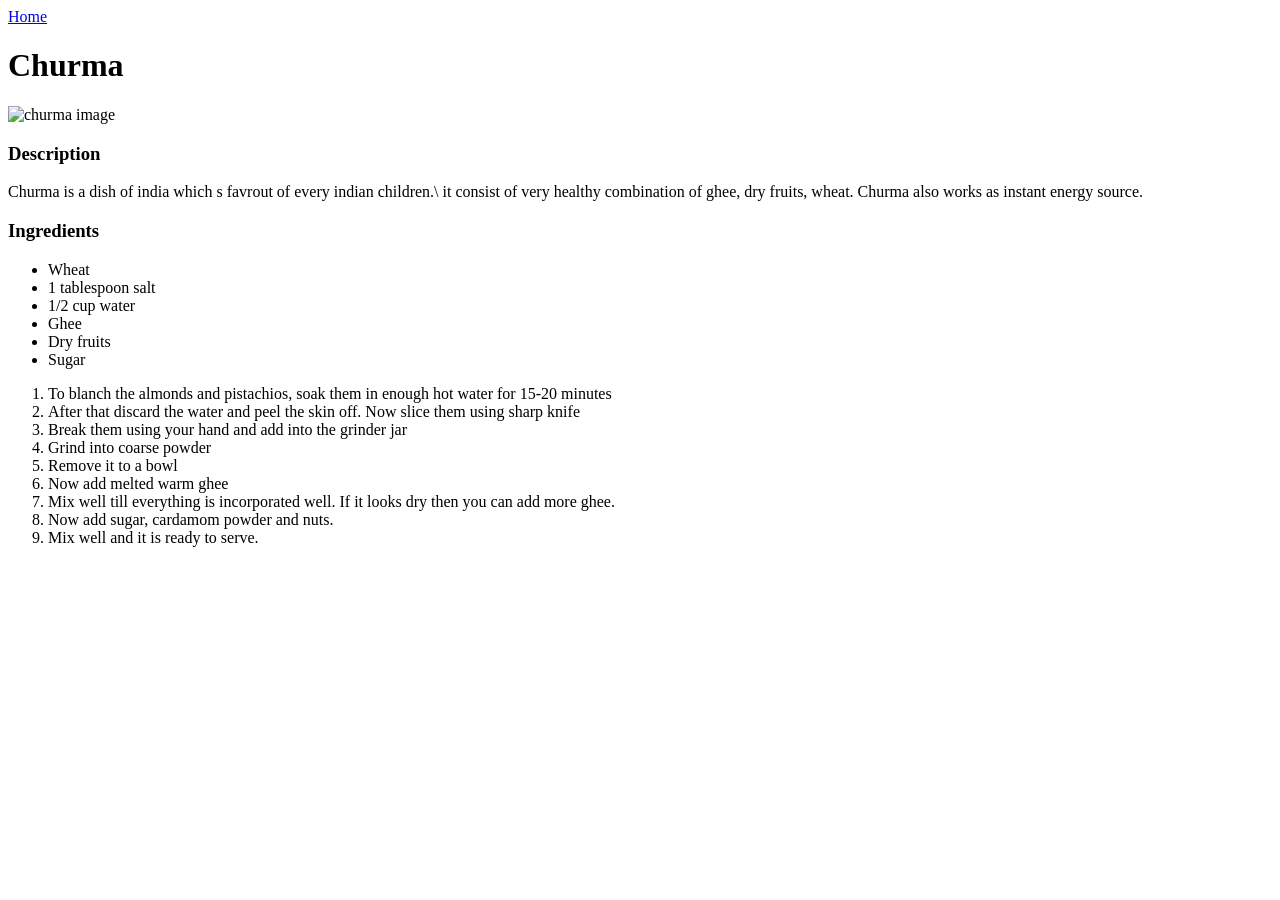
==== recipes/churma.html @ 66691fc1 "added index.html adding 1st recipe (churma) in git repo" ====
<!DOCTYPE html>
<html lang="en">
<head>

    <meta charset="UTF-8">
    <title>recipes</title>

</head>
<body>

    <a href="../index.html">Home</a>
    <h1>Churma</h1>
    <img src="https://www.spiceupthecurry.com/wp-content/uploads/2017/08/churma-recipe-6.jpg" alt="churma image"/>
    <h3>Description</h3>
    <p>Churma is a dish of india which s favrout of every indian children.\
        it consist of very healthy combination of ghee, dry fruits, wheat.
        Churma also works as instant energy source.
    </p>

    <h3>Ingredients</h3>
    <ul>
        <li>Wheat</li>
        <li>1 tablespoon salt</li>
        <li>1/2 cup water</li>
        <li>Ghee</li>
        <li>Dry fruits</li>
        <li>Sugar</li>
    </ul>

    <ol>
        <li>To blanch the almonds and pistachios, soak them in enough hot water for 15-20 minutes</li>
        <li>After that discard the water and peel the skin off. Now slice them using sharp knife</li>
        <li>Break them using your hand and add into the grinder jar</li>
        <li>Grind into coarse powder</li>
        <li> Remove it to a bowl</li>
        <li>Now add melted warm ghee</li>
        <li>Mix well till everything is incorporated well. If it looks dry then you can add more ghee.</li>
        <li>Now add sugar, cardamom powder and nuts.</li>
        <li>Mix well and it is ready to serve.</li>







    </ol>



</body>
</html>
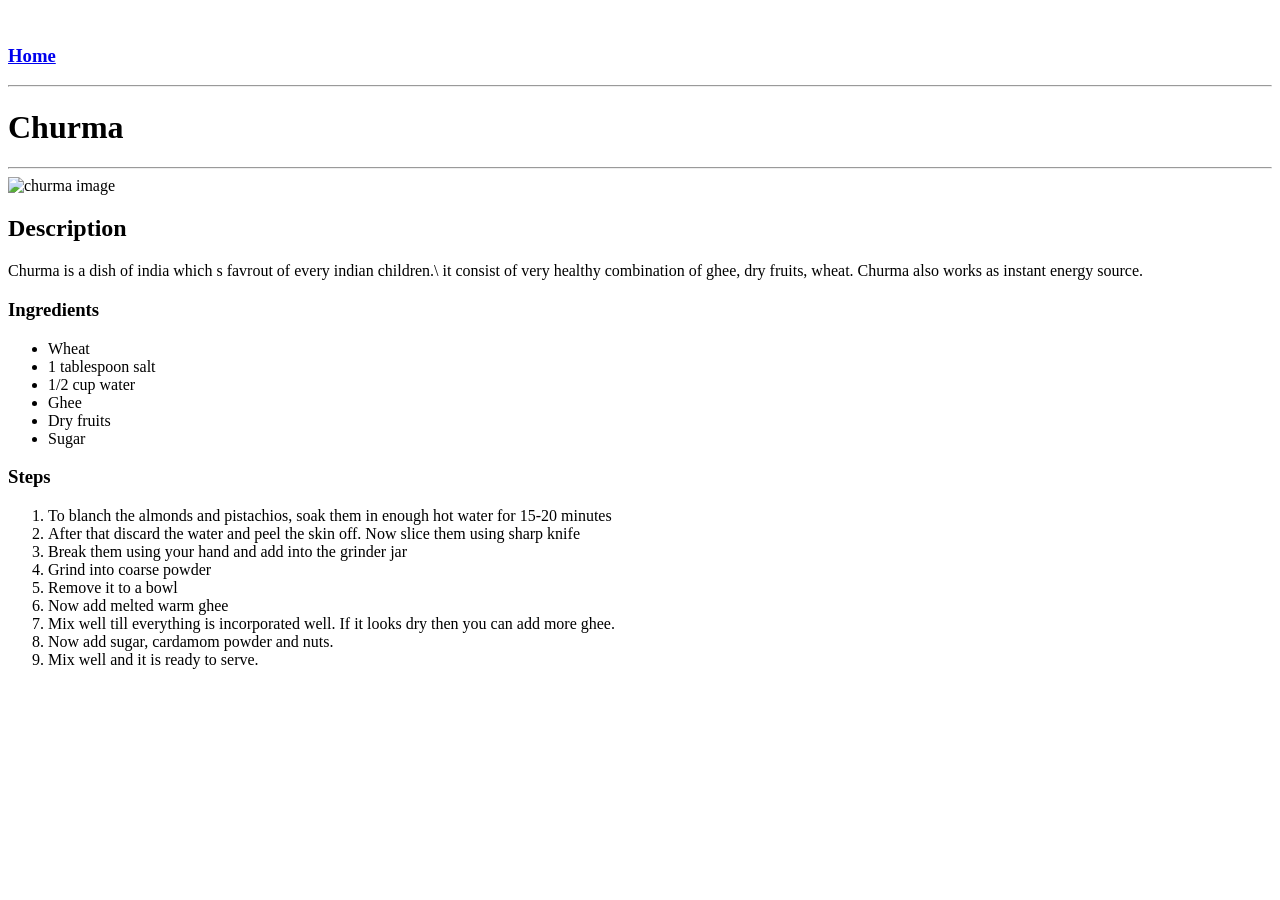
==== commit b32863dd: "Add two more recipes added 2 more recipes of masala paneer and poha and the link to index page" ====
--- a/recipes/churma.html
+++ b/recipes/churma.html
@@ -3,15 +3,18 @@
 <head>
 
     <meta charset="UTF-8">
-    <title>recipes</title>
+    <title>churma</title>
 
 </head>
 <body>
 
-    <a href="../index.html">Home</a>
+    <br>
+    <a href="../index.html"><h3>Home</h3></a>
+    <hr>
     <h1>Churma</h1>
-    <img src="https://www.spiceupthecurry.com/wp-content/uploads/2017/08/churma-recipe-6.jpg" alt="churma image"/>
-    <h3>Description</h3>
+    <hr>
+    <img src="https://www.spiceupthecurry.com/wp-content/uploads/2017/08/churma-recipe-6.jpg" alt="churma image" height="400px" width="400px"/>
+    <h2>Description</h2>
     <p>Churma is a dish of india which s favrout of every indian children.\
         it consist of very healthy combination of ghee, dry fruits, wheat.
         Churma also works as instant energy source.
@@ -26,7 +29,7 @@
         <li>Dry fruits</li>
         <li>Sugar</li>
     </ul>
-
+    <h3>Steps  </h3>
     <ol>
         <li>To blanch the almonds and pistachios, soak them in enough hot water for 15-20 minutes</li>
         <li>After that discard the water and peel the skin off. Now slice them using sharp knife</li>
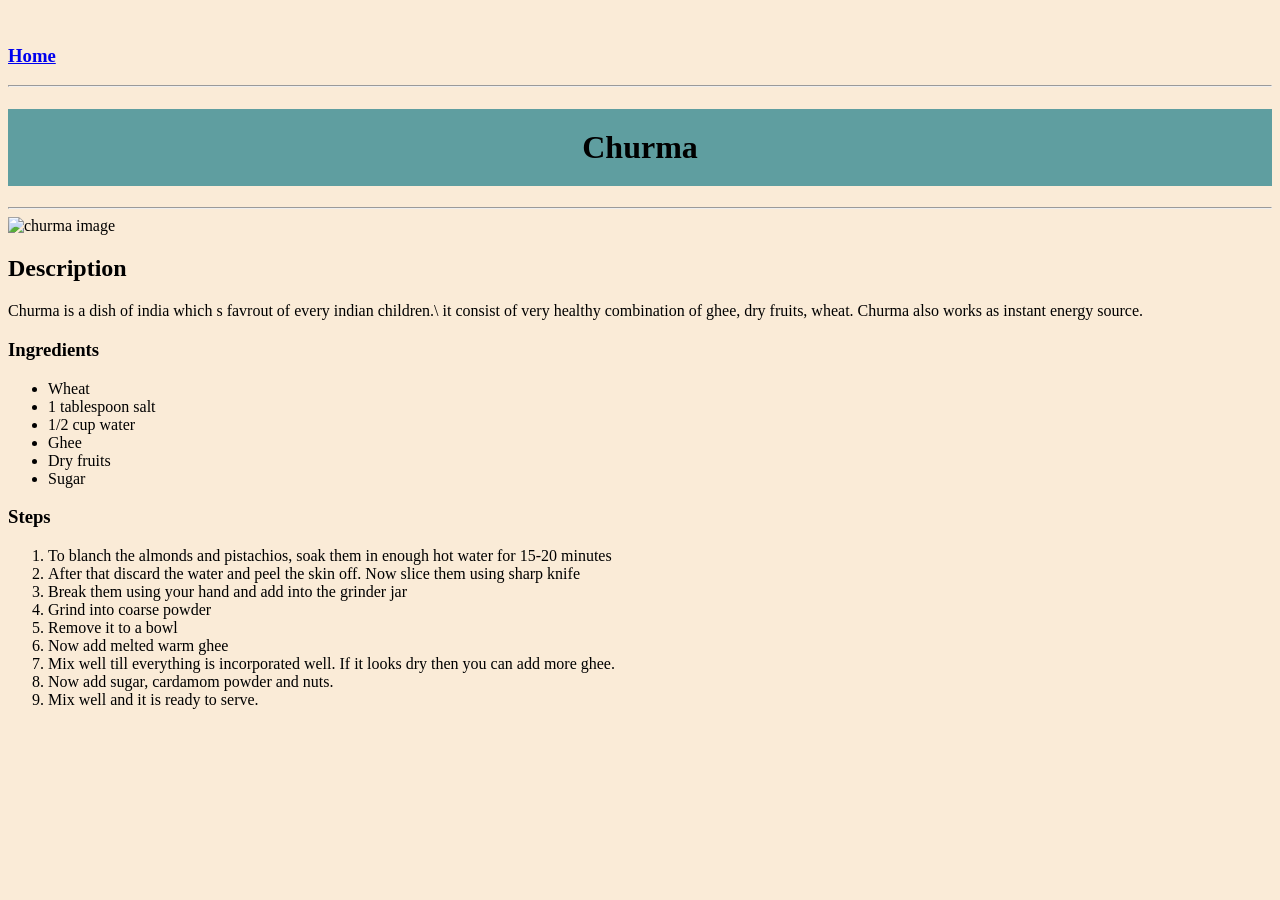
==== commit ec6e2184: "Style the webpages" ====
--- a/recipes/churma.html
+++ b/recipes/churma.html
@@ -5,13 +5,19 @@
     <meta charset="UTF-8">
     <title>churma</title>
 
+    <style>
+        *{
+            background-color: antiquewhite;
+        }
+    </style>
+
 </head>
 <body>
 
     <br>
     <a href="../index.html"><h3>Home</h3></a>
     <hr>
-    <h1>Churma</h1>
+    <h1 style="background-color: cadetblue; padding: 20px; text-align: center;" >Churma</h1>
     <hr>
     <img src="https://www.spiceupthecurry.com/wp-content/uploads/2017/08/churma-recipe-6.jpg" alt="churma image" height="400px" width="400px"/>
     <h2>Description</h2>
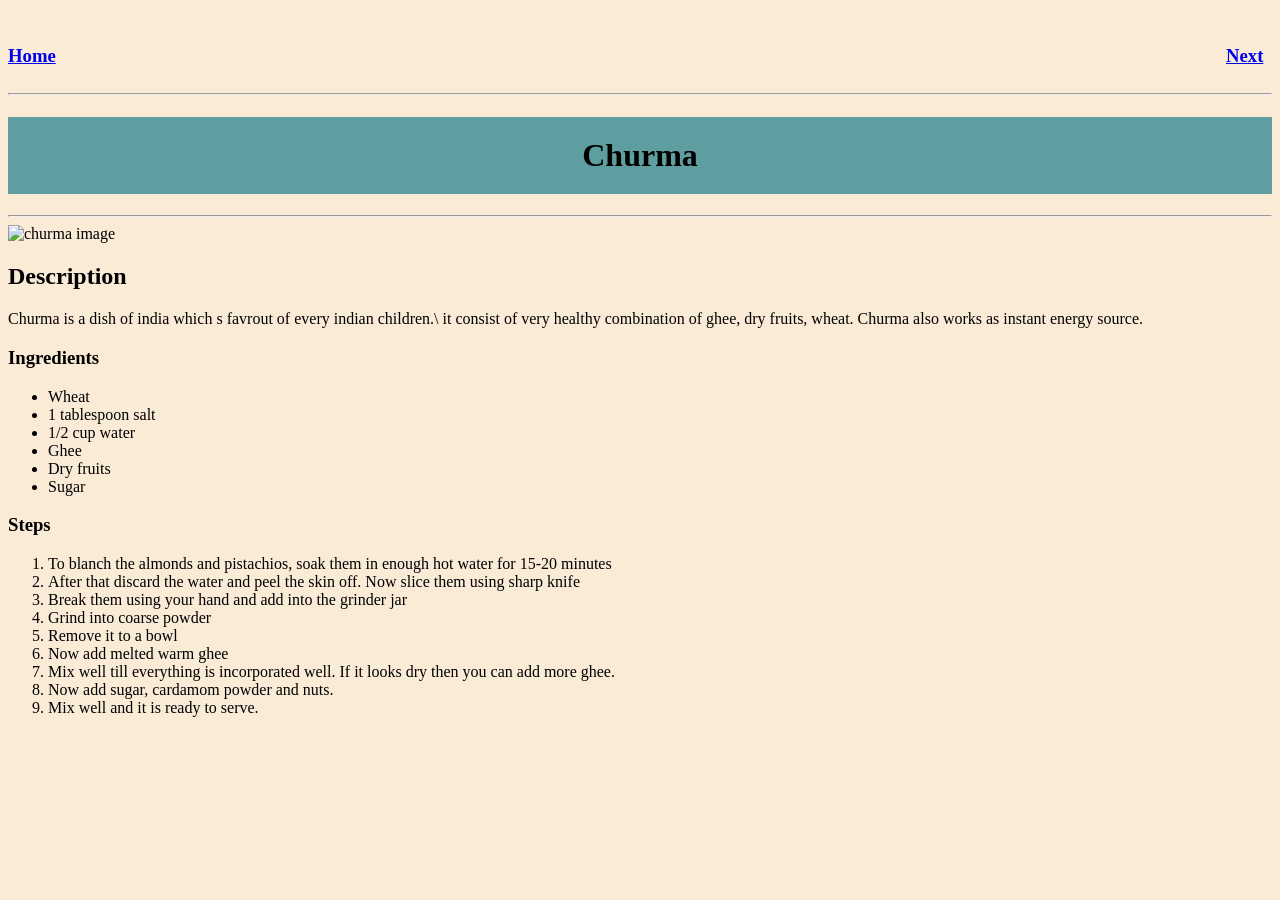
==== commit ea649a51: "Add link for next recipe in churma page" ====
--- a/recipes/churma.html
+++ b/recipes/churma.html
@@ -9,13 +9,31 @@
         *{
             background-color: antiquewhite;
         }
+
+        #home{
+            display: inline-block;
+            width: 49%;
+            text-align: left;
+
+        }
+
+        #next{
+            display: inline-block;
+            width: 50%;
+            text-align: right;
+        }
+
     </style>
 
 </head>
 <body>
 
     <br>
-    <a href="../index.html"><h3>Home</h3></a>
+    <div>
+        <a id="home" href="../index.html" ><h3>Home</h3></a>
+        <a id="next" href="./masala_paneer.html" ><h3>Next</h3></a>
+    </div>
+    
     <hr>
     <h1 style="background-color: cadetblue; padding: 20px; text-align: center;" >Churma</h1>
     <hr>
